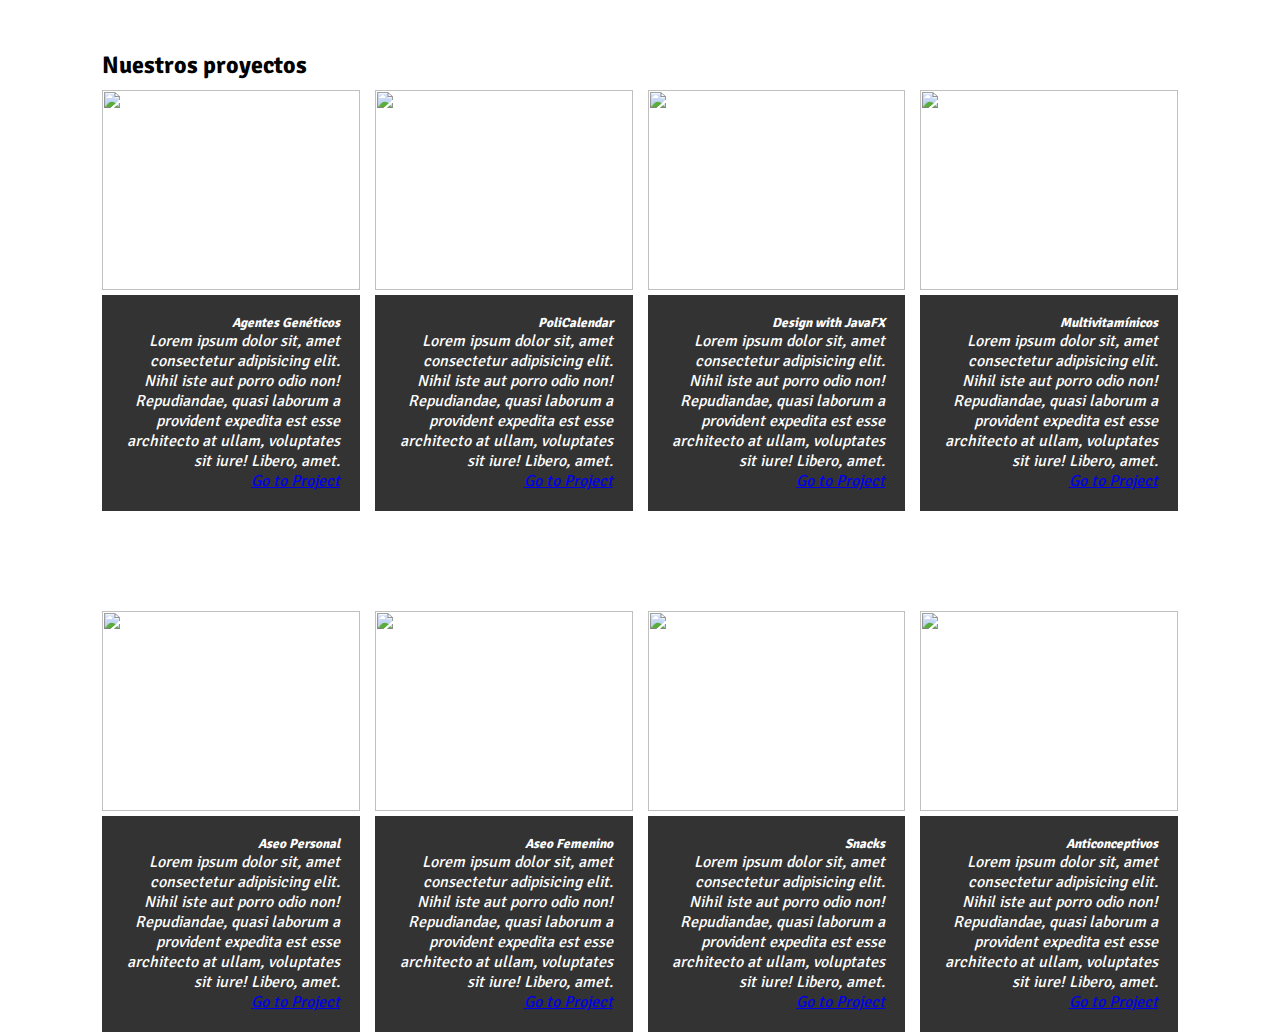
==== Java.html @ a694c553 "Subida de Projects Tarjetas" ====
<!DOCTYPE html>
<html lang="es">

<head>
    <meta charset="UTF-8">
    <meta http-equiv="X-UA-Compatible" content="IE=edge">
    <meta name="viewport" content="width=device-width, initial-scale=1.0">
    <title>Java Projects</title>
    <link rel="stylesheet" href="css/normalize.css">
    <link rel="stylesheet" href="css/styles.css">
</head>
<body>
    <section id="Projects">
        <h2 style="padding-top: 50px; padding-left: 8%; padding-right: 8%;">Nuestros proyectos</h2>
        <div class="proyectos">
            <div class="proyecto">
                <img src="Assets/Projects/AG_Github.png" class="img-fluid" alt="">
                <div class="descripcion_proyecto">
                    <h5>Agentes Genéticos</h5>
                    <p>Lorem ipsum dolor sit, amet consectetur adipisicing elit. Nihil iste aut porro odio non!
                        Repudiandae, quasi laborum a provident expedita est esse architecto at ullam, voluptates sit
                        iure! Libero, amet.</p>
                    <a href="https://github.com/Linkcar13/Optimizacion_AgentesGeneticos" class="btn btn-secondary">Go to Project</a>
                </div>
            </div>
            <div class="proyecto">
                <img src="Assets/med2.jpg" class="img-fluid" alt="">
                <div class="descripcion_proyecto">
                    <h5>PoliCalendar</h5>
                    <p>Lorem ipsum dolor sit, amet consectetur adipisicing elit. Nihil iste aut porro odio non!
                        Repudiandae, quasi laborum a provident expedita est esse architecto at ullam, voluptates sit
                        iure! Libero, amet.</p>
                    <a href="proximamente.html" class="btn btn-secondary">Go to Project</a>
                </div>
            </div>
            <div class="proyecto">
                <img src="Assets/med3.jpg" class="img-fluid" alt="">
                <div class="descripcion_proyecto">
                    <h5>Design with JavaFX</h5>
                    <p>Lorem ipsum dolor sit, amet consectetur adipisicing elit. Nihil iste aut porro odio non!
                        Repudiandae, quasi laborum a provident expedita est esse architecto at ullam, voluptates sit
                        iure! Libero, amet.</p>
                    <a href="proximamente.html" class="btn btn-secondary">Go to Project</a>
                </div>
            </div>
            <div class="proyecto">
                <img src="Assets/med4.jpg" class="img-fluid" alt="">
                <div class="descripcion_proyecto">
                    <h5>Multivitamínicos</h5>
                    <p>Lorem ipsum dolor sit, amet consectetur adipisicing elit. Nihil iste aut porro odio non!
                        Repudiandae, quasi laborum a provident expedita est esse architecto at ullam, voluptates sit
                        iure! Libero, amet.</p>
                    <a href="proximamente.html" class="btn btn-secondary">Go to Project</a>
                </div>
            </div>
            <div class="proyecto">
                <img src="Assets/med5.jpg" class="img-fluid" alt="">
                <div class="descripcion_proyecto">
                    <h5>Aseo Personal</h5>
                    <p>Lorem ipsum dolor sit, amet consectetur adipisicing elit. Nihil iste aut porro odio non!
                        Repudiandae, quasi laborum a provident expedita est esse architecto at ullam, voluptates sit
                        iure! Libero, amet.</p>
                    <a href="proximamente.html" class="btn btn-secondary">Go to Project</a>
                </div>
            </div>
            <div class="proyecto">
                <img src="Assets/med6.jpg" class="img-fluid" alt="">
                <div class="descripcion_proyecto">
                    <h5>Aseo Femenino</h5>
                    <p>Lorem ipsum dolor sit, amet consectetur adipisicing elit. Nihil iste aut porro odio non!
                        Repudiandae, quasi laborum a provident expedita est esse architecto at ullam, voluptates sit
                        iure! Libero, amet.</p>
                    <a href="proximamente.html" class="btn btn-secondary">Go to Project</a>
                </div>
            </div>
            <div class="proyecto">
                <img src="Assets/med7.jpg" class="img-fluid" alt="">
                <div class="descripcion_proyecto">
                    <h5>Snacks</h5>
                    <p>Lorem ipsum dolor sit, amet consectetur adipisicing elit. Nihil iste aut porro odio non!
                        Repudiandae, quasi laborum a provident expedita est esse architecto at ullam, voluptates sit
                        iure! Libero, amet.</p>
                    <a href="proximamente.html" class="btn btn-secondary">Go to Project</a>
                </div>
            </div>
            <div class="proyecto">
                <img src="Assets/med8.jpg" class="img-fluid" alt="">
                <div class="descripcion_proyecto">
                    <h5>Anticonceptivos</h5>
                    <p>Lorem ipsum dolor sit, amet consectetur adipisicing elit. Nihil iste aut porro odio non!
                        Repudiandae, quasi laborum a provident expedita est esse architecto at ullam, voluptates sit
                        iure! Libero, amet.</p>
                    <a href="proximamente.html" class="btn btn-secondary">Go to Project</a>
                </div>
            </div>
        </div>
    </section>
</body>
</html>
---- css/styles.css ----
@import url('https://fonts.googleapis.com/css2?family=Cormorant+Garamond:wght@300;400;700&family=Lora&family=Signika:wght@300;400;700&display=swap');

:root{
    --background: linear-gradient(135deg,#080a1f7e  0%,#2b338a98 100%) ;
    --color-primary:#080a1f;
    --color-secondary:#2b338a;
    --boton-padding: 20px 40px;
}

*{
    margin: 0;
    padding: 0;
    box-sizing: border-box;
}

body{
    font-family: 'Signika', sans-serif;
}

.container{
    width: 90%;
    margin: 0 auto;
    overflow: hidden;
    padding: 80px 0px;
    max-width: 1920px;
}

.subtitle{
    color: var(--color-primary);
    font-size: 2.5rem;
    margin-bottom: 35px;
}

.hero{
    height: 100vh;
    background-image: var(--background), url('../assets/fotis-fotopoulos-LJ9KY8pIH3E-unsplash.jpg');
    background-repeat: no-repeat;
    background-size: cover;
    background-attachment: fixed;
    background-position: center;
    position: relative;
}

.hero .container{
padding: 0;
}

.nav{
display: flex;
justify-content: flex-end;
height: 60px;
align-items: center;
font-weight: 700;
}

.nav--footer{
    font-weight: 300;
    justify-content: flex-start;
}

.nav__items{
    display: flex;
    color: darkgray;
    text-decoration: none;
    margin-right: 0px;
    padding: 22px 15px;
    font-weight: inherit;
    align-items: center;
}

.nav__items:hover{
    background-color: #2f389780;
    cursor: pointer;
}

.nav__items--cta{
border: 0.5px solid darkgray;
padding: 10px 15px;
align-items: center;
display: flex;
}

.nav__items--footer{
    padding: 10px;
}

.hero__container{
    display: flex;
    height: calc(100vh - 70px);
    align-items: center;
    align-content: center;
    color: #a9a9a9;
}

.hero__wave{
    position: absolute;
    bottom: 0;
    left: 0;
    width: 100%;
    height: 100px;
}
.hero__text{
    margin-left: 80px;
    width: 80%;
    margin-bottom: 50px;
}

.hero__title{
    font-size: 3.2rem;
}

.hero__subtitle{
    font-size: 2rem;
    font-weight: 300;
    margin: 15px 0px;
}

.hero__cta{
    display: inline-block;
    background: darkgray;
    padding: var(--boton-padding);
    color: var(--color-primary);
    border-radius: 40px;
}

/*abaout*/

.presentation{
    text-align: center;
    padding-top: 0;
    justify-items: center;
    align-items: center;
}

.presentation__picture{
    width: 150px;
    height: 150px;
    border-radius: 50%;
    margin-bottom: 10px;
    object-fit: cover;
    object-position: top;
}
.presentation__copy{
    width: 80%;
    margin-top: auto;
    text-align: center;
}

.presentation__cta{
    display: inline-block;
    margin-top: 30px;
    background: var(--color-primary);
    color: darkgrey;
    text-decoration: none;
    padding: var(--boton-padding);
    border-radius: 40px;
}

.about{
    min-height: 400px;
    display: grid;
    grid-template-columns: 1fr 1fr;
    row-gap: 100px;
    justify-items: center;
    align-items: center;
}

.about__image{
    text-align: center;
}

.about__image--left{
    text-align: left;
}

.about__pick{
    max-width: 80%;
}

.about__paragraph{
    margin-bottom: 30px;
    line-height: 1.5;
    font-weight: 300;
}

.projects{
    background: #e1e3fa;
}

.projects__grid{
    display: grid;
    height: 600px;
    grid-template-areas:
    "img1 img1 img2 img2 img4 img5" 
    "img1 img1 img2 img2 img3 img3"
    ;
    gap: 10px;
}

.projects__item{
position: relative;
width: 100%;
height: 100%;
overflow: hidden;
}

.projects__img{
    width: 100%;
    height: 100%;
    object-fit: cover;
    cursor: pointer;
}

.projects__item:nth-of-type(1){
    grid-area: img1;
}

.projects__item:nth-of-type(2){
    grid-area: img2;
}

.projects__item:nth-of-type(3){
    grid-area: img3;
}

.projects__item:nth-of-type(4){
    grid-area: img4;
}

.projects__item:nth-of-type(5){
    grid-area: img5;
}

.projects__hover{
    position: absolute;
    background: #2f389780;
    top: 0;
    left: 0;
    width: 100%;
    height: 100%;
    color: darkgray;
    text-align: center;
    display: flex;
    flex-direction: column;
    justify-content: center;
    transform: translate(100%);
    cursor: pointer;
    transition: transform .3s ease-in-out;
}

.projects__item:hover .projects__hover{
    transform: translate(0%);
}

.projects__icon{
    margin-top: 10px;
    font-size: 40px;
}

.menu__container
{
    display: flex;
    justify-content: right;
    align-items:center ;
    width: 100%;
    max-width: 1920px;
    height: 100%;
    margin: 0 auto;
}
.menu__links{
    height: 100%;
    transition: tranform .5s;
    display:flex;
}

.menu__item{
    list-style: disc;
    position: relative;
    height: 100%;
    --clip: polygon(0 0, 100% 0, 100% 0, 0 0);
    --transform: rotate(-90deg);
}

.menu__item:hover{
    --clip: polygon(0 0, 100% 0, 100% 100%, 0% 100%);
    --transform:rotate(0);
}

.menu__arrow{
    transform: var(--transform);
    transition: trasform .3s;
    display: block;
    margin-left: 3px;
}

.menu__pings{
    list-style: none;
    transition:clip-path .3s;
    clip-path: var(--clip);
    position: absolute;
    right: 0;
    bottom: 0;
    width: max-content;
    transform: translateY(100%);
    background-color: #2f389780;
}

.menu__in--inside{
    padding: 30px 100px 30px 20px;
}

.menu__in--inside:hover{
    background-color: #2f389780;
    cursor: pointer;
}
/* Testimonios */

.ptestimony_item{
    font-style: italic;
    padding-top: 10px;
    padding-left: 8%;
    padding-right: 8%;
    display: grid;
    grid-template-columns: 1fr 1fr 1fr 1fr;
    row-gap: 100px;
    grid-column-gap: 15px;
    justify-items: center;
    align-items: center;

}

.testimony_person{
    position: relative;
}

.testimony_person img {
    width: 100%;
    object-fit: cover;
    height: 200px;
}

.descripcion_testimony_item{
    width: 100%;
    height: 25%;
    bottom: 0;
    color: white;
    padding: 20px;
    background-color: rgba(0, 0, 0, 0.8);
    text-align: testimony_item
}
/*Proyectos Java*/
.proyectos{
    font-style: italic;
    padding-top: 10px;
    padding-left: 8%;
    padding-right: 8%;
    display: grid;
    grid-template-columns: 1fr 1fr 1fr 1fr;
    row-gap: 100px;
    grid-column-gap: 15px;
    justify-items: center;
    align-items: center;

}

.proyecto{
    position: relative;
}

.proyecto img {
    width: 100%;
    object-fit: cover;
    height: 200px;
}

.descripcion_proyecto{
    width: 100%;
    height: 25%;
    bottom: 0;
    color: white;
    padding: 20px;
    background-color: rgba(0, 0, 0, 0.8);
    text-align: right;
}
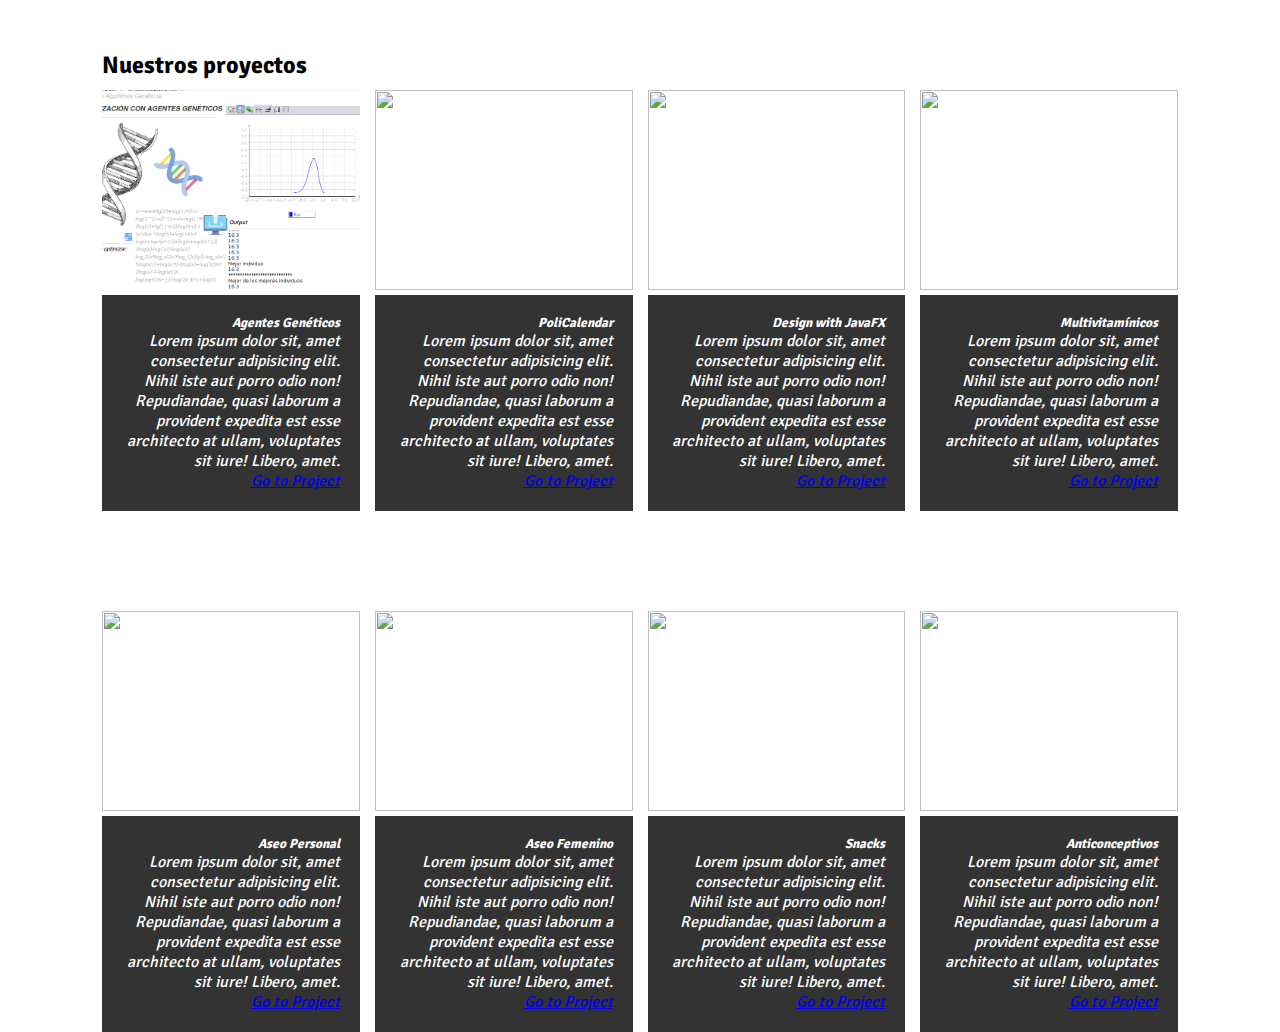
==== commit 00a0351d: "Last_AG" ====
--- a/Java.html
+++ b/Java.html
@@ -14,7 +14,7 @@
         <h2 style="padding-top: 50px; padding-left: 8%; padding-right: 8%;">Nuestros proyectos</h2>
         <div class="proyectos">
             <div class="proyecto">
-                <img src="Assets/Projects/AG_Github.png" class="img-fluid" alt="">
+                <img src="assets/Projects/AG_Github.png" class="img-fluid" alt="">
                 <div class="descripcion_proyecto">
                     <h5>Agentes Genéticos</h5>
                     <p>Lorem ipsum dolor sit, amet consectetur adipisicing elit. Nihil iste aut porro odio non!
